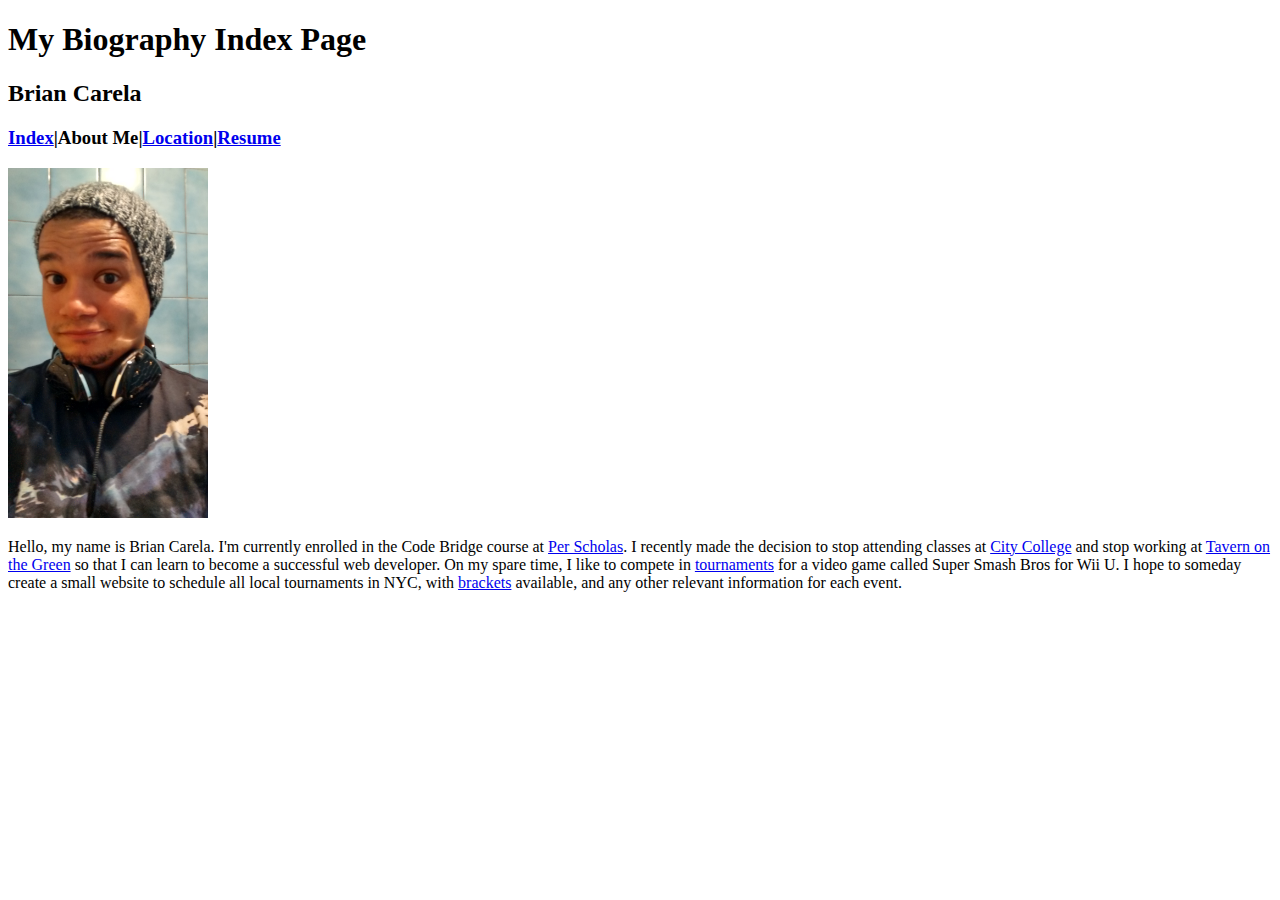
==== AboutMe.html @ 80ea7bb0 "Unit 1.3 assignment html" ====
<!DOCTYPE html>
<html>
<title>About Brian</title>
<head>
	<h1>
		My Biography Index Page
	</h1>
	<h2>
		Brian Carela
	</h2>
	
	<h3>
		<a href="Index.html">Index</a>|About Me|<a href="Location.html">Location</a>|<a href="Resume.html">Resume</a>
	</h3>
</head>
<body>
<img src="me.jpg" width="200" height="350">
<p>Hello, my name is Brian Carela. I'm currently enrolled in the Code Bridge course at <a href="http://technical.ly/baltimore/wp-content/uploads/sites/3/2014/04/PerScholas.jpg">Per Scholas</a>. I recently made the decision to stop attending classes at <a href="https://static1.squarespace.com/static/53acd622e4b0af2922e1fd96/t/5527cb1ee4b0dd893430d571/1428671263837/">City College</a> and stop working at <a href="https://cdn0.vox-cdn.com/thumbor/zaIjNuRrQ7mI0msflDnp5PZhldo=/0x52:1000x615/1600x900/cdn0.vox-cdn.com/uploads/chorus_image/image/46221594/Tavernonthegreen_ext.0.0.jpg">Tavern on the Green</a> so that I can learn to become a successful web developer. On my spare time, I like to compete in <a href="https://pbs.twimg.com/media/Cx1bUtGXUAACfzB.jpg">tournaments</a> for a video game called Super Smash Bros for Wii U. I hope to someday create a small website to schedule all local tournaments in NYC, with <a href="https://pbs.twimg.com/media/CZ75hhFUkAIa3au.png">brackets</a> available, and any other relevant information for each event. </p>
</body>
</html>
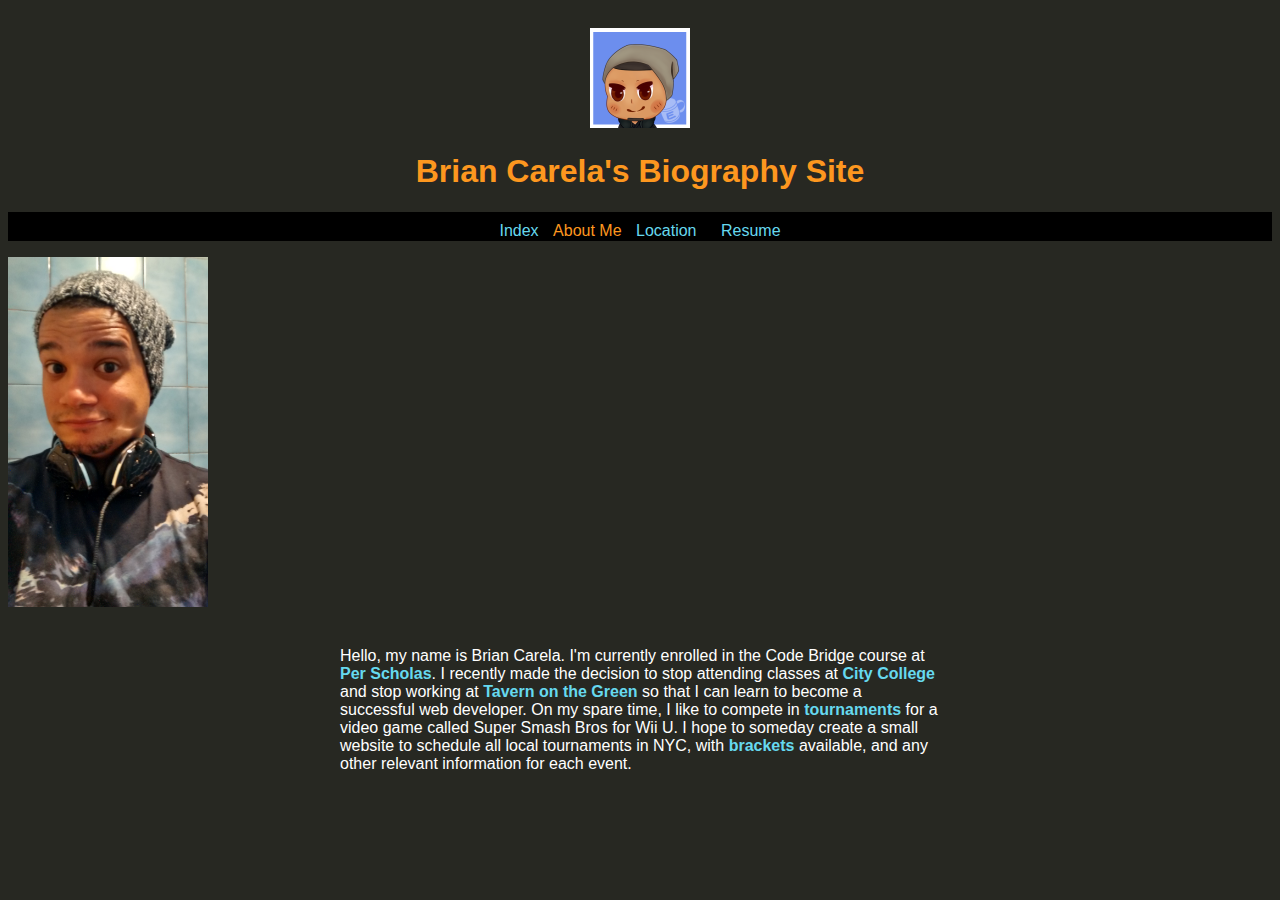
==== commit 3b58bfaa: "learned css" ====
--- a/AboutMe.html
+++ b/AboutMe.html
@@ -2,19 +2,25 @@
 <html>
 <title>About Brian</title>
 <head>
+	<link rel="stylesheet" type="text/css" href="myspace.css">
+</head>
+<header>
+	<img src="icon.png" width="100" height="100" >
 	<h1>
-		My Biography Index Page
+		Brian Carela's Biography Site
 	</h1>
-	<h2>
-		Brian Carela
-	</h2>
-	
-	<h3>
-		<a href="Index.html">Index</a>|About Me|<a href="Location.html">Location</a>|<a href="Resume.html">Resume</a>
-	</h3>
-</head>
+<center><ul>
+	<li><a href="index.html">Index </a></li>
+	<li>About Me </li>
+	<li><a href="Location.html">Location </a></li>
+	<li><a href="Resume.html">Resume</a></li>
+</ul></center>
+</header>
 <body>
 <img src="me.jpg" width="200" height="350">
-<p>Hello, my name is Brian Carela. I'm currently enrolled in the Code Bridge course at <a href="http://technical.ly/baltimore/wp-content/uploads/sites/3/2014/04/PerScholas.jpg">Per Scholas</a>. I recently made the decision to stop attending classes at <a href="https://static1.squarespace.com/static/53acd622e4b0af2922e1fd96/t/5527cb1ee4b0dd893430d571/1428671263837/">City College</a> and stop working at <a href="https://cdn0.vox-cdn.com/thumbor/zaIjNuRrQ7mI0msflDnp5PZhldo=/0x52:1000x615/1600x900/cdn0.vox-cdn.com/uploads/chorus_image/image/46221594/Tavernonthegreen_ext.0.0.jpg">Tavern on the Green</a> so that I can learn to become a successful web developer. On my spare time, I like to compete in <a href="https://pbs.twimg.com/media/Cx1bUtGXUAACfzB.jpg">tournaments</a> for a video game called Super Smash Bros for Wii U. I hope to someday create a small website to schedule all local tournaments in NYC, with <a href="https://pbs.twimg.com/media/CZ75hhFUkAIa3au.png">brackets</a> available, and any other relevant information for each event. </p>
+<article><p>Hello, my name is Brian Carela. I'm currently enrolled in the Code Bridge course at <strong><a href="http://technical.ly/baltimore/wp-content/uploads/sites/3/2014/04/PerScholas.jpg" target="_blank">Per Scholas</a></strong>. I recently made the decision to stop attending classes at <strong><a href="https://static1.squarespace.com/static/53acd622e4b0af2922e1fd96/t/5527cb1ee4b0dd893430d571/1428671263837/" target="_blank">City College</a></strong> and stop working at <strong><a href="https://cdn0.vox-cdn.com/thumbor/zaIjNuRrQ7mI0msflDnp5PZhldo=/0x52:1000x615/1600x900/cdn0.vox-cdn.com/uploads/chorus_image/image/46221594/Tavernonthegreen_ext.0.0.jpg" target="_blank">Tavern on the Green</a></strong> so that I can learn to become a successful web developer. On my spare time, I like to compete in <strong><a href="https://pbs.twimg.com/media/Cx1bUtGXUAACfzB.jpg" target="_blank">tournaments</a></strong> for a video game called Super Smash Bros for Wii U. I hope to someday create a small website to schedule all local tournaments in NYC, with <strong><a href="https://pbs.twimg.com/media/CZ75hhFUkAIa3au.png" target="_blank">brackets</a></strong> available, and any other relevant information for each event. </p></article>
 </body>
+<footer>
+	
+</footer>
 </html>--- a/myspace.css
+++ b/myspace.css
@@ -0,0 +1,38 @@
+html{
+	font-family: sans-serif;
+}
+a {
+	text-decoration: none;
+	color: rgb(102,217,239);
+}
+header {
+	text-align: center;
+	color: rgb(253,151,31);
+	background-color: rgb(39,40,34);
+}
+header img{
+	margin-top: 20px;
+}
+header a:hover{
+	background-color: rgb(102,217,239);
+	color: rgb(39,40,34);
+}
+header a{
+	padding: 10px 10px 1px 10px;
+}
+header ul{
+	padding: 10px 0px 1px 0px;
+	background-color: black;
+}
+header li {
+	display: inline-block;
+}
+article {
+	max-width: 600px;
+	padding: 20px;
+	margin: 0 auto;
+}
+body {
+	background-color: rgb(39,40,34);
+	color: white;
+}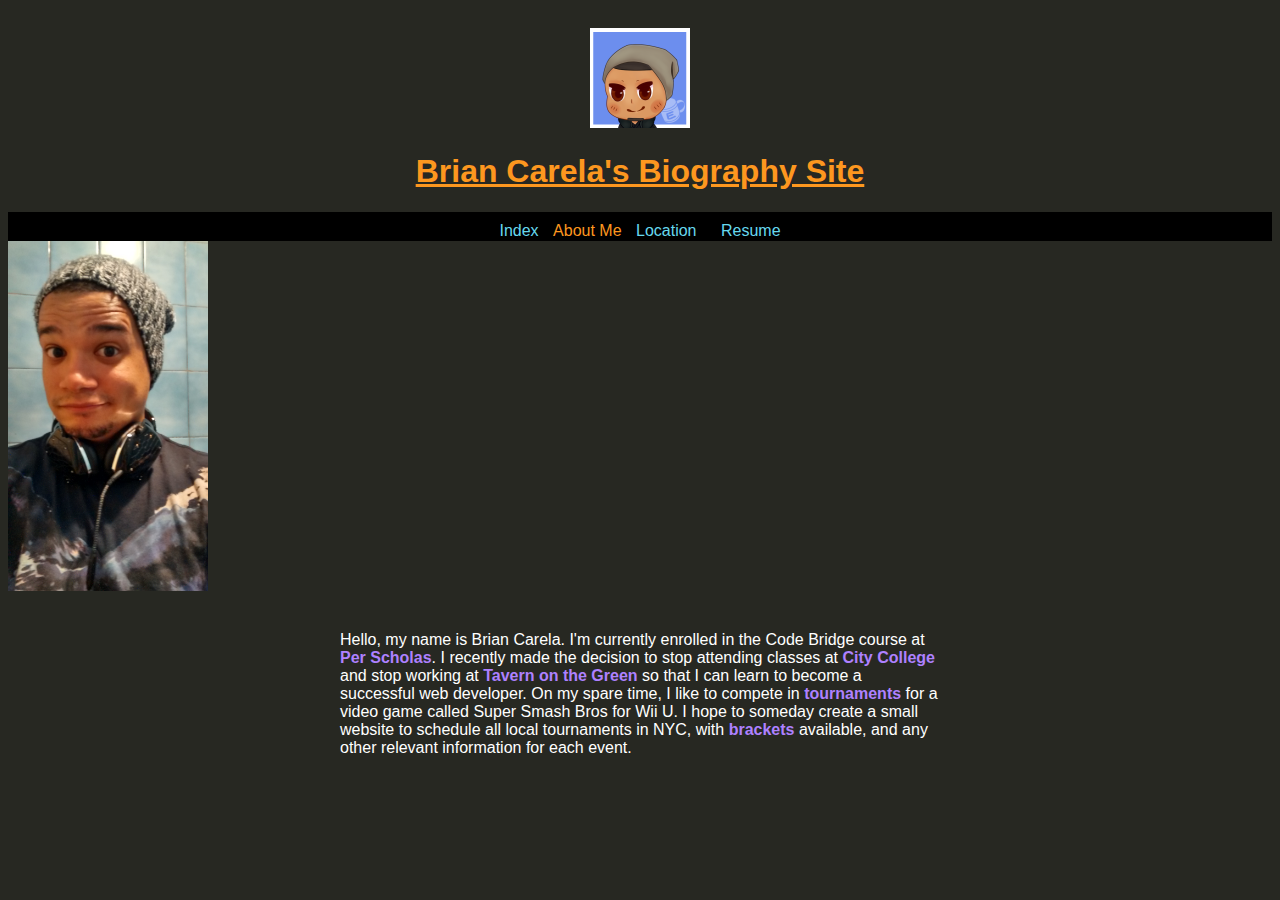
==== commit a9ae601a: "Bio Page" ====
--- a/AboutMe.html
+++ b/AboutMe.html
@@ -18,7 +18,7 @@
 </header>
 <body>
 <img src="me.jpg" width="200" height="350">
-<article><p>Hello, my name is Brian Carela. I'm currently enrolled in the Code Bridge course at <strong><a href="http://technical.ly/baltimore/wp-content/uploads/sites/3/2014/04/PerScholas.jpg" target="_blank">Per Scholas</a></strong>. I recently made the decision to stop attending classes at <strong><a href="https://static1.squarespace.com/static/53acd622e4b0af2922e1fd96/t/5527cb1ee4b0dd893430d571/1428671263837/" target="_blank">City College</a></strong> and stop working at <strong><a href="https://cdn0.vox-cdn.com/thumbor/zaIjNuRrQ7mI0msflDnp5PZhldo=/0x52:1000x615/1600x900/cdn0.vox-cdn.com/uploads/chorus_image/image/46221594/Tavernonthegreen_ext.0.0.jpg" target="_blank">Tavern on the Green</a></strong> so that I can learn to become a successful web developer. On my spare time, I like to compete in <strong><a href="https://pbs.twimg.com/media/Cx1bUtGXUAACfzB.jpg" target="_blank">tournaments</a></strong> for a video game called Super Smash Bros for Wii U. I hope to someday create a small website to schedule all local tournaments in NYC, with <strong><a href="https://pbs.twimg.com/media/CZ75hhFUkAIa3au.png" target="_blank">brackets</a></strong> available, and any other relevant information for each event. </p></article>
+<article><p>Hello, my name is Brian Carela. I'm currently enrolled in the Code Bridge course at <strong><a href="http://technical.ly/baltimore/wp-content/uploads/sites/3/2014/04/PerScholas.jpg" target="_blank" id="links">Per Scholas</a></strong>. I recently made the decision to stop attending classes at <strong><a href="https://static1.squarespace.com/static/53acd622e4b0af2922e1fd96/t/5527cb1ee4b0dd893430d571/1428671263837/" target="_blank" id="links">City College</a></strong> and stop working at <strong><a href="https://cdn0.vox-cdn.com/thumbor/zaIjNuRrQ7mI0msflDnp5PZhldo=/0x52:1000x615/1600x900/cdn0.vox-cdn.com/uploads/chorus_image/image/46221594/Tavernonthegreen_ext.0.0.jpg" target="_blank" id="links">Tavern on the Green</a></strong> so that I can learn to become a successful web developer. On my spare time, I like to compete in <strong><a href="https://pbs.twimg.com/media/Cx1bUtGXUAACfzB.jpg" target="_blank" id="links">tournaments</a></strong> for a video game called Super Smash Bros for Wii U. I hope to someday create a small website to schedule all local tournaments in NYC, with <strong><a href="https://pbs.twimg.com/media/CZ75hhFUkAIa3au.png" target="_blank" id="links">brackets</a></strong> available, and any other relevant information for each event. </p></article>
 </body>
 <footer>
 	
--- a/myspace.css
+++ b/myspace.css
@@ -1,38 +1,46 @@
-html{
-	font-family: sans-serif;
-}
-a {
-	text-decoration: none;
-	color: rgb(102,217,239);
-}
-header {
-	text-align: center;
-	color: rgb(253,151,31);
-	background-color: rgb(39,40,34);
-}
-header img{
-	margin-top: 20px;
-}
-header a:hover{
-	background-color: rgb(102,217,239);
-	color: rgb(39,40,34);
-}
-header a{
-	padding: 10px 10px 1px 10px;
-}
-header ul{
-	padding: 10px 0px 1px 0px;
-	background-color: black;
-}
-header li {
-	display: inline-block;
-}
-article {
-	max-width: 600px;
-	padding: 20px;
-	margin: 0 auto;
-}
-body {
-	background-color: rgb(39,40,34);
-	color: white;
+html{
+	font-family: sans-serif;
+}
+h1{
+	text-decoration: underline;
+}
+a{
+	text-decoration: none;
+}
+header{
+	margin:; 0;
+	text-align: center;
+	color: rgb(253,151,31);
+	background-color: rgb(39,40,34);
+}
+header img{
+	margin-top: 20px;
+}
+header a:hover{
+	background-color: rgb(102,217,239);
+	color: rgb(39,40,34);
+}
+header a{
+	color: rgb(102,217,239);
+	padding: 10px 10px 1px 10px;
+}
+header ul{
+	margin: 0;
+	padding: 10px 0px 1px 0px;
+	background-color: black;
+}
+header li{
+	display: inline-block;
+}
+article{
+	max-width: 600px;
+	padding: 20px;
+	margin: 0 auto;
+}
+body{
+	background-color: rgb(39,40,34);
+	color: white;
+}
+#links{
+	color: rgb(174,129,255);
 }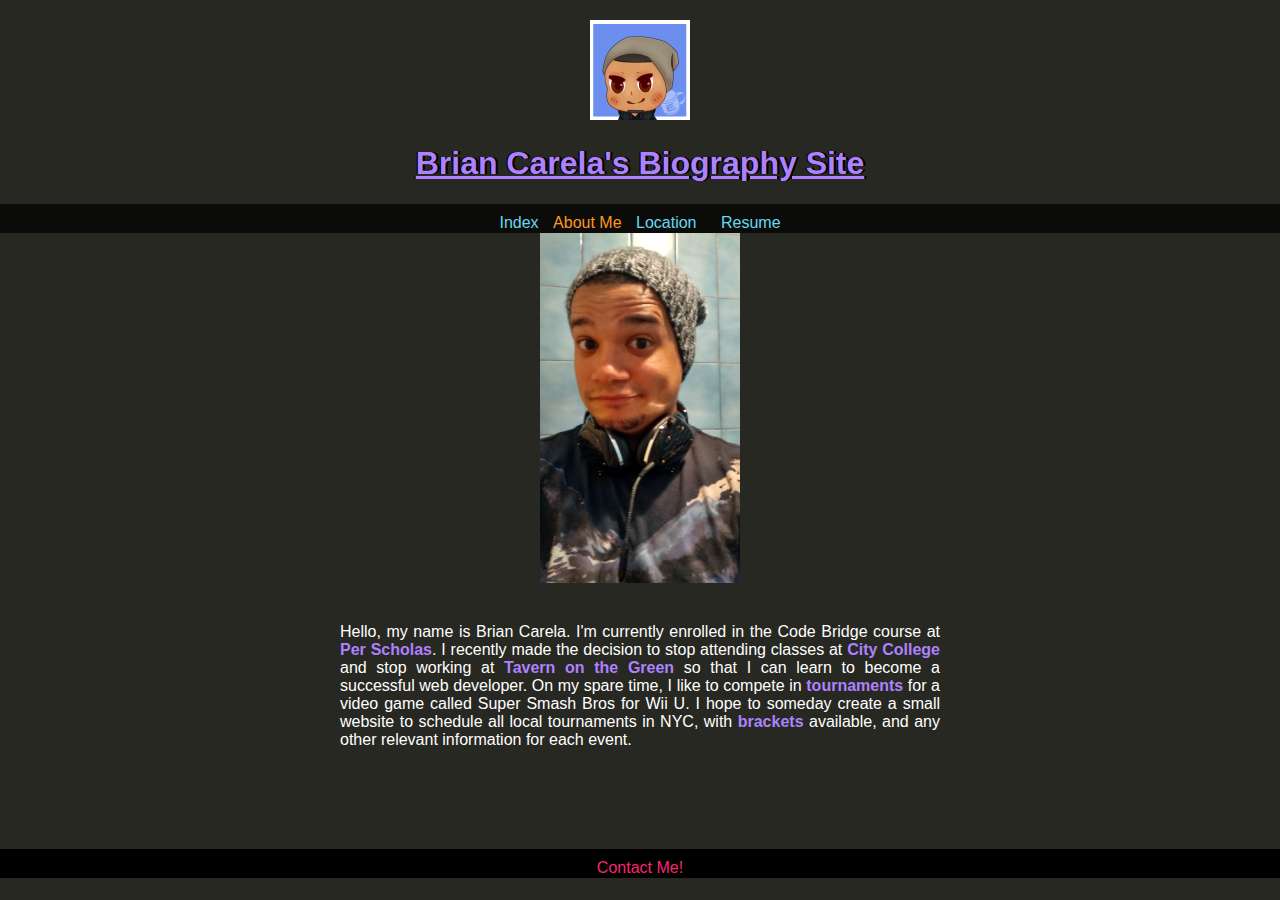
==== commit 14f47794: "Before vacation" ====
--- a/AboutMe.html
+++ b/AboutMe.html
@@ -6,7 +6,7 @@
 </head>
 <header>
 	<img src="icon.png" width="100" height="100" >
-	<h1>
+	<h1 id="biotitle">
 		Brian Carela's Biography Site
 	</h1>
 <center><ul>
@@ -17,10 +17,10 @@
 </ul></center>
 </header>
 <body>
-<img src="me.jpg" width="200" height="350">
+<center><img src="me.jpg" width="200" height="350"></center>
 <article><p>Hello, my name is Brian Carela. I'm currently enrolled in the Code Bridge course at <strong><a href="http://technical.ly/baltimore/wp-content/uploads/sites/3/2014/04/PerScholas.jpg" target="_blank" id="links">Per Scholas</a></strong>. I recently made the decision to stop attending classes at <strong><a href="https://static1.squarespace.com/static/53acd622e4b0af2922e1fd96/t/5527cb1ee4b0dd893430d571/1428671263837/" target="_blank" id="links">City College</a></strong> and stop working at <strong><a href="https://cdn0.vox-cdn.com/thumbor/zaIjNuRrQ7mI0msflDnp5PZhldo=/0x52:1000x615/1600x900/cdn0.vox-cdn.com/uploads/chorus_image/image/46221594/Tavernonthegreen_ext.0.0.jpg" target="_blank" id="links">Tavern on the Green</a></strong> so that I can learn to become a successful web developer. On my spare time, I like to compete in <strong><a href="https://pbs.twimg.com/media/Cx1bUtGXUAACfzB.jpg" target="_blank" id="links">tournaments</a></strong> for a video game called Super Smash Bros for Wii U. I hope to someday create a small website to schedule all local tournaments in NYC, with <strong><a href="https://pbs.twimg.com/media/CZ75hhFUkAIa3au.png" target="_blank" id="links">brackets</a></strong> available, and any other relevant information for each event. </p></article>
 </body>
 <footer>
-	
+	<a href="Form.html" id="contact">Contact Me!</a>
 </footer>
 </html>--- a/myspace.css
+++ b/myspace.css
@@ -8,7 +8,8 @@
 	text-decoration: none;
 }
 header{
-	margin:; 0;
+	background-image: url("colonywall.jpg");
+	background-size: cover;
 	text-align: center;
 	color: rgb(253,151,31);
 	background-color: rgb(39,40,34);
@@ -19,6 +20,7 @@
 header a:hover{
 	background-color: rgb(102,217,239);
 	color: rgb(39,40,34);
+	transition: 0.5s;
 }
 header a{
 	color: rgb(102,217,239);
@@ -27,20 +29,35 @@
 header ul{
 	margin: 0;
 	padding: 10px 0px 1px 0px;
-	background-color: black;
+	background-color: rgba(0,0,0,0.7);
 }
 header li{
 	display: inline-block;
 }
 article{
+	text-align: justify;
 	max-width: 600px;
 	padding: 20px;
 	margin: 0 auto;
 }
 body{
+	margin: 0%;
 	background-color: rgb(39,40,34);
 	color: white;
 }
 #links{
 	color: rgb(174,129,255);
+}
+#biotitle{
+	color: rgb(174,129,255);
+	text-shadow: -1px 0 black, 2px 0 black, 2px 0 black, -1px 0 black;
+}
+footer{
+	margin-top: 5%;
+	padding: 10px 0px 1px 0px;
+	background-color: rgb(0,0,0);
+	text-align: center;
+}
+#contact{
+	color: rgb(249,38,114);
 }